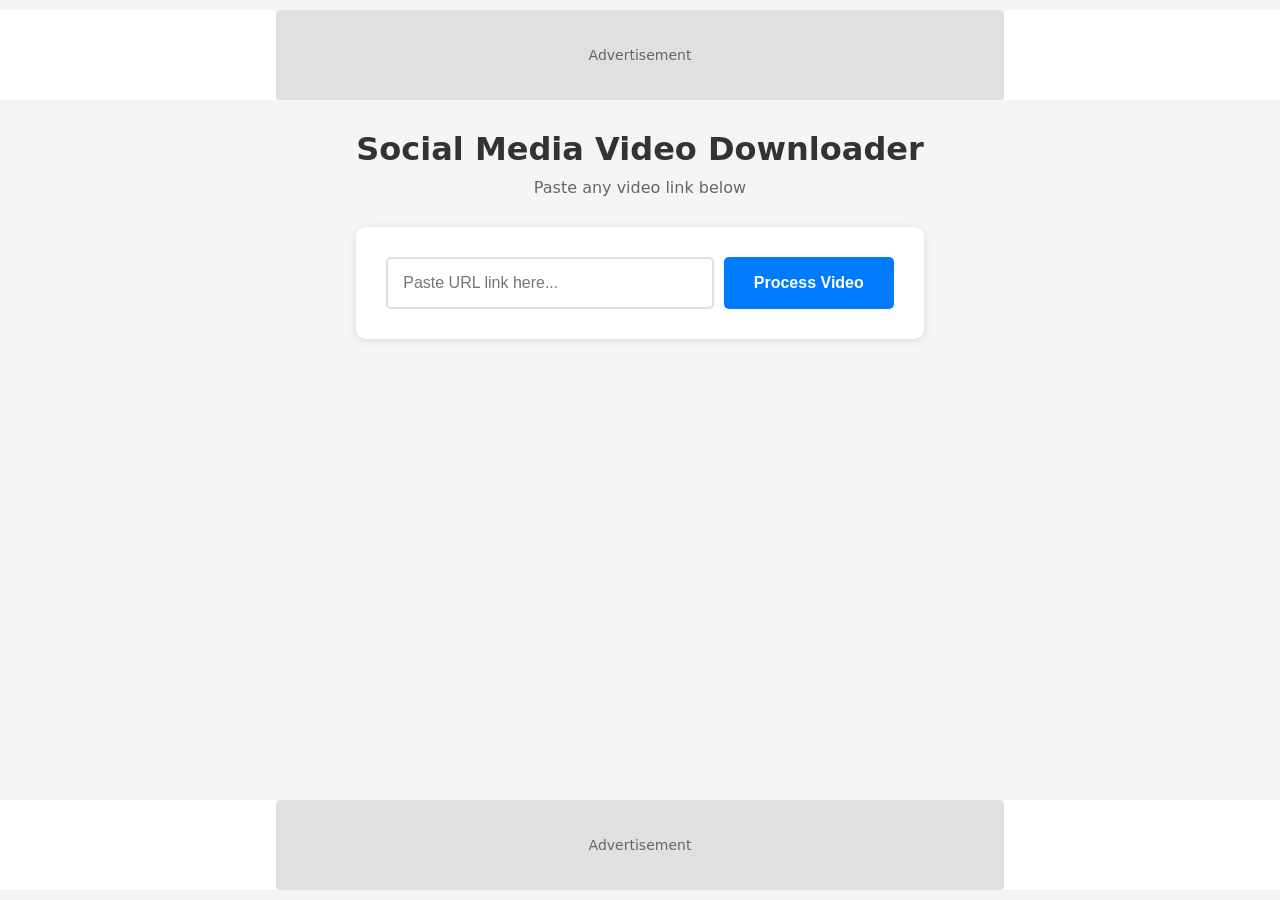
==== static/index.html @ 903e0879 "Update and rename index.html to static/index.html" ====
<!DOCTYPE html>
<html lang="en">
<head>
    <meta charset="UTF-8">
    <meta name="viewport" content="width=device-width, initial-scale=1.0">
    <title>Download Videos from Social Media</title>
    <style>
        * { margin: 0; padding: 0; box-sizing: border-box; }
        body {
            font-family: system-ui, -apple-system, sans-serif;
            background: #f5f5f5;
            min-height: 100vh;
            display: flex;
            flex-direction: column;
        }
        .ad-top, .ad-bottom {
            width: 100%;
            min-height: 90px;
            background: white;
            margin: 10px 0;
            display: flex;
            justify-content: center;
            align-items: center;
        }
        .ad-placeholder {
            width: 728px;
            max-width: 90%;
            height: 90px;
            background: #e0e0e0;
            display: flex;
            justify-content: center;
            align-items: center;
            color: #666;
            border-radius: 4px;
            font-size: 14px;
        }
        .container {
            max-width: 800px;
            margin: 0 auto;
            padding: 20px;
            flex: 1;
        }
        h1 { text-align: center; color: #333; margin-bottom: 10px; }
        .subtitle { text-align: center; color: #666; margin-bottom: 30px; }
        .downloader-box {
            background: white;
            padding: 30px;
            border-radius: 10px;
            box-shadow: 0 2px 10px rgba(0,0,0,0.1);
            display: flex;
            gap: 10px;
        }
        #video-url {
            flex: 1;
            padding: 15px;
            font-size: 16px;
            border: 2px solid #e0e0e0;
            border-radius: 5px;
            outline: none;
        }
        #video-url:focus { border-color: #007bff; }
        #process-btn {
            padding: 15px 30px;
            background: #007bff;
            color: white;
            border: none;
            border-radius: 5px;
            font-size: 16px;
            cursor: pointer;
            font-weight: bold;
        }
        #process-btn:hover { background: #0056b3; }
        .loading { text-align: center; margin-top: 30px; }
        .spinner {
            width: 50px;
            height: 50px;
            border: 5px solid #f3f3f3;
            border-top: 5px solid #007bff;
            border-radius: 50%;
            animation: spin 1s linear infinite;
            margin: 20px auto;
        }
        @keyframes spin { 0% { transform: rotate(0deg); } 100% { transform: rotate(360deg); } }
        .hidden { display: none; }
        .result { margin-top: 30px; }
        .video-card {
            background: white;
            border-radius: 10px;
            padding: 20px;
            box-shadow: 0 2px 10px rgba(0,0,0,0.1);
        }
        #thumbnail {
            width: 100%;
            max-height: 400px;
            object-fit: cover;
            border-radius: 5px;
        }
        #video-title { margin: 15px 0; color: #333; font-size: 18px; }
        .download-options {
            display: grid;
            grid-template-columns: repeat(auto-fit, minmax(150px, 1fr));
            gap: 10px;
            margin-top: 20px;
        }
        .download-btn {
            background: #28a745;
            color: white;
            padding: 12px;
            border: none;
            border-radius: 5px;
            cursor: pointer;
            font-size: 14px;
            font-weight: bold;
        }
        .download-btn:hover { background: #218838; }
        .error {
            background: #f8d7da;
            color: #721c24;
            padding: 15px;
            border-radius: 5px;
            margin-top: 20px;
            text-align: center;
        }
        @media (max-width: 600px) {
            .downloader-box { flex-direction: column; }
            #process-btn { width: 100%; }
        }
    </style>
</head>
<body>
    <div class="ad-top"><div class="ad-placeholder">Advertisement</div></div>
    
    <div class="container">
        <h1>Social Media Video Downloader</h1>
        <p class="subtitle">Paste any video link below</p>
        
        <div class="downloader-box">
            <input type="url" id="video-url" placeholder="Paste URL link here..." required>
            <button id="process-btn" onclick="processVideo()">Process Video</button>
        </div>

        <div id="loading" class="loading hidden">
            <div class="spinner"></div>
            <p>Processing... (5-10 seconds)</p>
        </div>

        <div id="result" class="result hidden">
            <div class="video-card">
                <img id="thumbnail" src="" alt="Video thumbnail">
                <h3 id="video-title"></h3>
                <div id="download-options" class="download-options"></div>
            </div>
        </div>

        <div id="error" class="error hidden"></div>
    </div>

    <div class="ad-bottom"><div class="ad-placeholder">Advertisement</div></div>

    <script>
        async function processVideo() {
            const url = document.getElementById('video-url').value;
            
            if (!url) {
                alert('Please paste a URL');
                return;
            }

            // Show loading
            document.getElementById('loading').classList.remove('hidden');
            document.getElementById('result').classList.add('hidden');
            document.getElementById('error').classList.add('hidden');

            try {
                // Call our own API (same domain - no CORS!)
                const response = await fetch(`/api/download?url=${encodeURIComponent(url)}`);
                const data = await response.json();
                
                document.getElementById('loading').classList.add('hidden');
                
                if (data.success) {
                    // Show result
                    document.getElementById('thumbnail').src = data.thumbnail;
                    document.getElementById('video-title').textContent = data.title;
                    
                    const optionsDiv = document.getElementById('download-options');
                    optionsDiv.innerHTML = '';
                    
                    data.formats.forEach(format => {
                        const btn = document.createElement('button');
                        btn.className = 'download-btn';
                        btn.textContent = `${format.quality} (${format.format})`;
                        btn.onclick = () => window.open(format.url, '_blank');
                        optionsDiv.appendChild(btn);
                    });
                    
                    document.getElementById('result').classList.remove('hidden');
                } else {
                    document.getElementById('error').textContent = data.error || 'Failed to process video';
                    document.getElementById('error').classList.remove('hidden');
                }
            } catch (error) {
                document.getElementById('loading').classList.add('hidden');
                document.getElementById('error').textContent = 'Failed to process video. Please try again.';
                document.getElementById('error').classList.remove('hidden');
            }
        }
    </script>
</body>
</html>
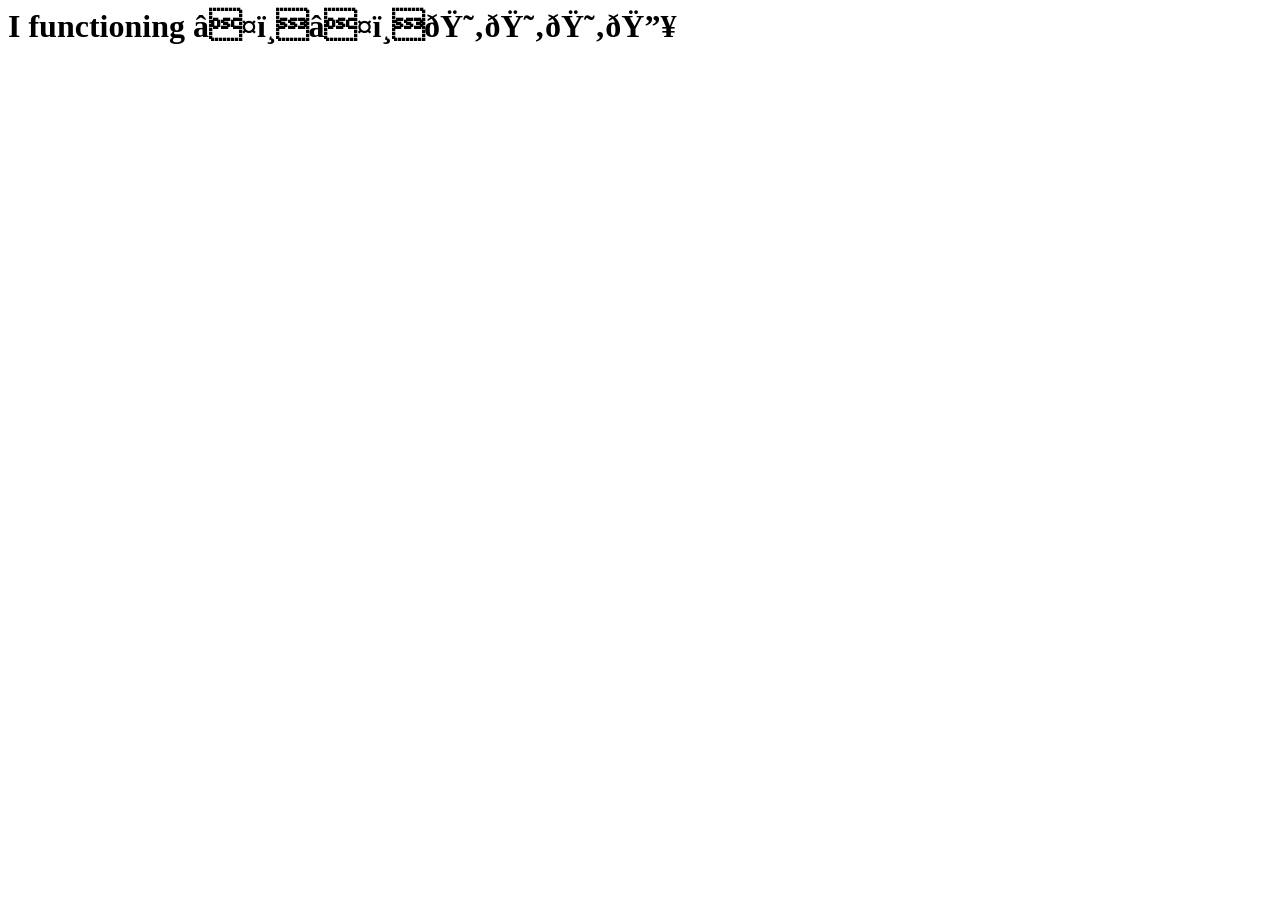
==== commit 470ee0db: "Add header with text and emojis to index.html" ====
--- a/static/index.html
+++ b/static/index.html
@@ -1,9 +1,12 @@
+<!--
+
 <!DOCTYPE html>
 <html lang="en">
 <head>
     <meta charset="UTF-8">
     <meta name="viewport" content="width=device-width, initial-scale=1.0">
     <title>Download Videos from Social Media</title>
+    <link rel="icon" type="image/png" href="images/logo.png">
     <style>
         * { margin: 0; padding: 0; box-sizing: border-box; }
         body {
@@ -91,7 +94,7 @@
         }
         #thumbnail {
             width: 100%;
-            max-height: 400px;
+            max-height: 100px;
             object-fit: cover;
             border-radius: 5px;
         }
@@ -207,4 +210,6 @@
         }
     </script>
 </body>
-</html>
+      </html>
+-->
+<h1>I functioning ❤️❤️😂😂😂🔥</h1>
